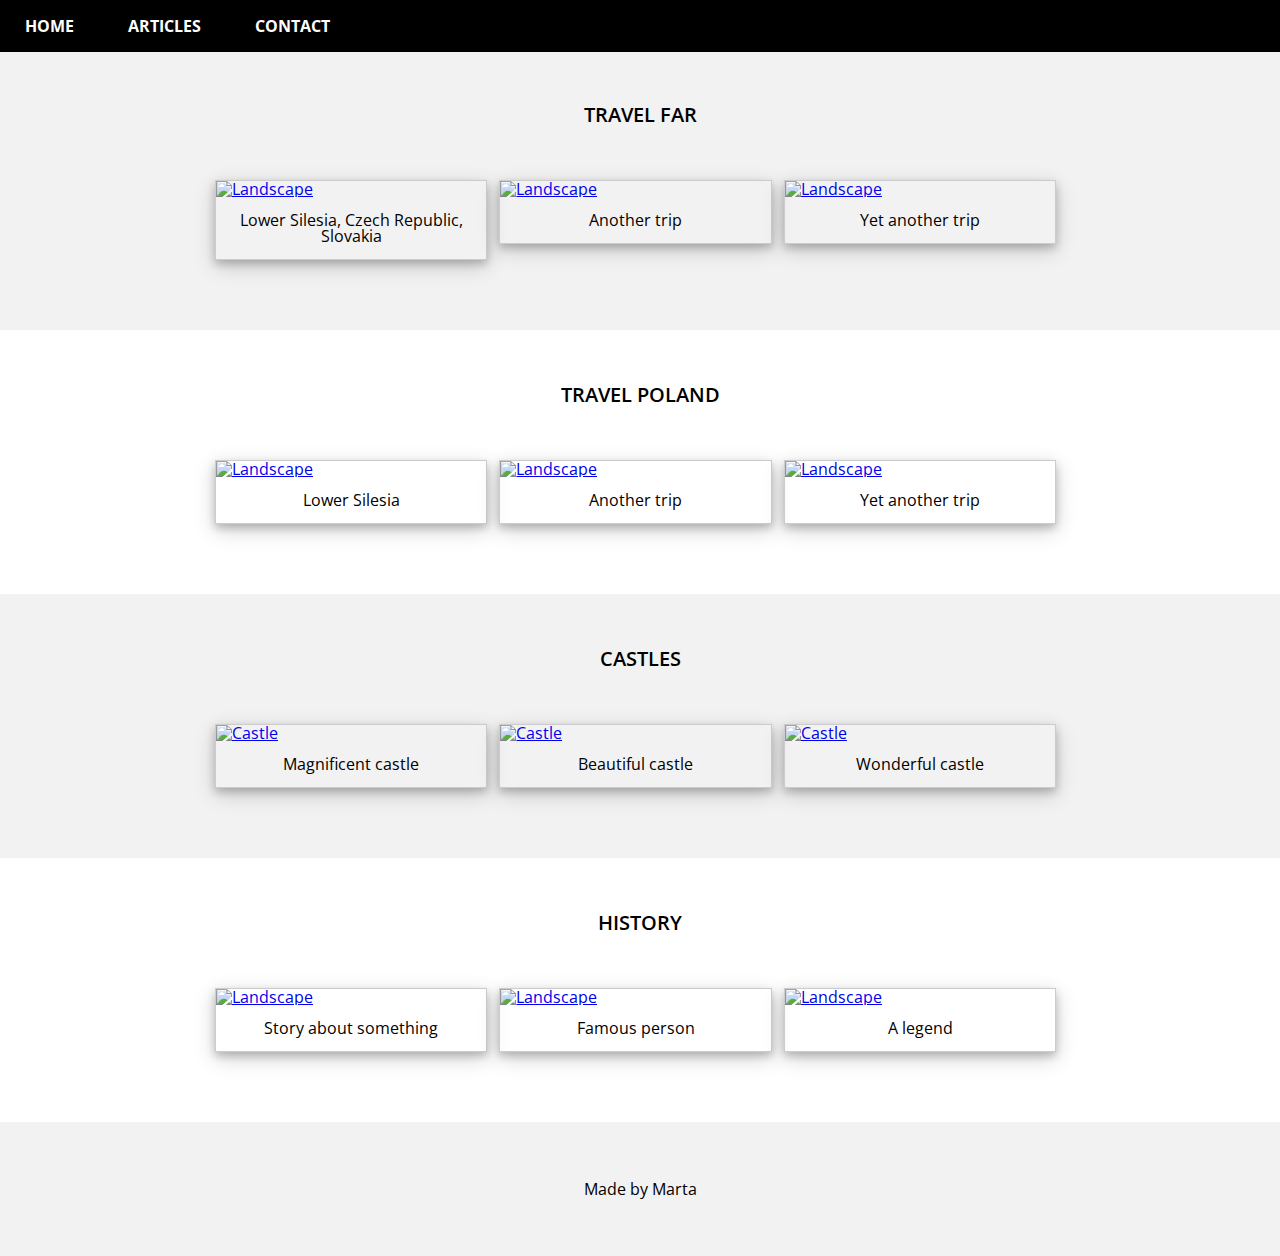
==== articles-home.html @ 11c74d8d "First commit" ====
<!DOCTYPE html>
<html>
<head>
<link rel="stylesheet" type="text/css" href="css/style.css">
<link rel="stylesheet" href="https://cdnjs.cloudflare.com/ajax/libs/font-awesome/4.7.0/css/font-awesome.min.css">
<link href="https://fonts.googleapis.com/css?family=Open+Sans&display=swap" rel="stylesheet">
<meta charset="utf-8">
<meta name="viewport" content="width=device-width, initial-scale=1"> 
</head>

<body>
<div class="master">
<div class="nav">
  <a href="index.html">HOME</a>
  <a href=#>ARTICLES</a>
  <a href="contact.html">CONTACT</a>
</div></div>

<div class="background clearfix on-top">
  <h2>TRAVEL FAR</h2>

  <div class="slides background-posts-gray">
  
<div class="responsive">
  <div class="gallery">
    <a href="articles/lower-silesia-czech-republic-slovakia.html">
      <img src="images/carousel1.jpg" alt="Landscape" width="400" height="200">
    </a>
    <div class="desc">Lower Silesia, Czech Republic, Slovakia</div>
  </div>
  </div>
  
  <div class="responsive">
  <div class="gallery">
    <a href="articles/travel-far-another-trip.html">
      <img src="images/landscape.jpg" alt="Landscape" width="400" height="200">
    </a>
    <div class="desc">Another trip</div>
  </div>
  </div>

  <div class="responsive">
  <div class="gallery">
    <a href="articles/travel-far-yet-another-trip.html">
      <img src="images/landscape.jpg" alt="Landscape" width="400" height="200">
    </a>
    <div class="desc">Yet another trip</div>
  </div>
  </div>

  </div>
  
</div>
  
<div class="section clearfix">
  <h2>TRAVEL POLAND</h2>

<div class="slides background-posts-white">

<div class="responsive">
  <div class="gallery">
    <a href="articles/travel-poland-lower-silesia.html">
      <img src="images/carousel1.jpg" alt="Landscape" width="400" height="200">
    </a>
    <div class="desc">Lower Silesia</div>
  </div>
  </div>
  
  <div class="responsive">
  <div class="gallery">
    <a href="articles/travel-poland-another-trip.html">
      <img src="images/landscape.jpg" alt="Landscape" width="400" height="200">
    </a>
    <div class="desc">Another trip</div>
  </div>
  </div>

  <div class="responsive">
  <div class="gallery">
    <a href="articles/travel-poland-yet-another-trip.html">
      <img src="images/landscape.jpg" alt="Landscape" width="400" height="200">
    </a>
    <div class="desc">Yet another trip</div>
  </div>
  </div>

</div>
</div>  
  
  
<div class="background clearfix">
  <h2>CASTLES</h2>
  
  <div class="slide background-posts-gray">
  
	<div class="responsive">
    <div class="gallery">
    <a href="articles/castles-article-one.html">
      <img src="images/carousel3.jpg" alt="Castle" width="400" height="200">
    </a>
    <div class="desc">Magnificent castle</div>
    </div>
    </div>
  
    <div class="responsive">
    <div class="gallery">
      <a href="articles/castles-article-two.html">
        <img src="images/carousel3.jpg" alt="Castle" width="400" height="200">
      </a>
      <div class="desc">Beautiful castle</div>
    </div>
    </div>
  
    <div class="responsive">
      <div class="gallery">
      <a href="articles/castles-article-three.html">
        <img src="images/carousel3.jpg" alt="Castle" width="400" height="200">
      </a>
      <div class="desc">Wonderful castle</div>
    </div>
    </div>
  
  </div>
  
</div>

<div class="section clearfix">
  <h2>HISTORY</h2>
  
  <div class="slide background-posts-white">
  
	<div class="responsive">
    <div class="gallery">
    <a href="articles/history-article-one.html">
      <img src="images/landscape.jpg" alt="Landscape" width="400" height="200">
    </a>
    <div class="desc">Story about something</div>
    </div>
    </div>
  
    <div class="responsive">
    <div class="gallery">
      <a href="articles/history-article-two.html">
        <img src="images/landscape.jpg" alt="Landscape" width="400" height="200">
      </a>
      <div class="desc">Famous person</div>
    </div>
    </div>
  
    <div class="responsive">
      <div class="gallery">
      <a href="articles/history-article-three.html">
        <img src="images/landscape.jpg" alt="Landscape" width="400" height="200">
      </a>
      <div class="desc">A legend</div>
    </div>
    </div>
  
  </div>
  
</div>

<footer class="background">
  <p class="center">Made by Marta</p>
</footer>

</body>
</html>
---- css/style.css ----
/* http://meyerweb.com/eric/tools/css/reset/ 
   v2.0 | 20110126
   License: none (public domain)
*/

html, body, div, span, applet, object, iframe,
h1, h2, h3, h4, h5, h6, p, blockquote, pre,
a, abbr, acronym, address, big, cite, code,
del, dfn, em, img, ins, kbd, q, s, samp,
small, strike, strong, sub, sup, tt, var,
b, u, i, center,
dl, dt, dd, ol, ul, li,
fieldset, form, label, legend,
table, caption, tbody, tfoot, thead, tr, th, td,
article, aside, canvas, details, embed, 
figure, figcaption, footer, header, hgroup, 
menu, nav, output, ruby, section, summary,
time, mark, audio, video {
	margin: 0;
	padding: 0;
	border: 0;
	font-size: 100%;
	font: inherit;
	vertical-align: baseline;
}
/* HTML5 display-role reset for older browsers */
article, aside, details, figcaption, figure, 
footer, header, hgroup, menu, nav, section {
	display: block;
}
body {
	line-height: 1;
}
ol, ul {
	list-style: none;
}
blockquote, q {
	quotes: none;
}
blockquote:before, blockquote:after,
q:before, q:after {
	content: '';
	content: none;
}
table {
	border-collapse: collapse;
	border-spacing: 0;
}


.master, html{
	font-family:'Open Sans', sans-serif;
	font-size:16px;
	line-height:1.5;
	margin:0;
	width:100%;
	padding:0;
}
h2{
	font-size:20px;
	text-align:center;
	padding:10px;
	font-weight:600;
}
h3{
	text-align:center;
	padding:10px;
}
p{
	text-align:justify;
	max-width:75%;
	margin:auto;
	padding:10px;
	line-height:1.5;
}
.nav{	
	font-weight:bold;
	position:fixed;
	top:0;
	background-color:black;
	width:100%;
	overflow:hidden;
	padding:0;
}
.nav a:link, a:visited{
    color:white;
    padding:14px 25px;
    text-align:center; 
    text-decoration:none;
	display:inline-block;
}
/*.nav a:last-child{
	float:right;*/
}
.nav a:hover{
	background-color:rgb(226, 28, 61);
	color:white;
}
@media only screen and (max-width:400px){
    .nav{
    font-size:13px;
    }
}
.slide{
	max-width:100%;
}
.carousel{
	max-width:70vw;
	max-height:80vh;
	margin:auto;
	overflow:hidden;
}
.section{
	max-width:100%;
	margin:auto;
	padding:45px;
}
.background{
	background-color:#f2f2f2;
	margin:auto;
	padding:45px;
	max-width:100%;
}
.clearfix::after{
    content:"";
    clear:both;
    display:table;
}
.center{
	text-align:center;
}

.background-posts-gray{
	background-color:#f2f2f2;
	max-width:80%;
	margin:auto;
	padding:45px;
}
.background-posts-white{
	background-color:#ffffff;
	max-width:80%;
	margin:auto;
	padding:45px;
}

div.gallery:hover{
	border: 1px solid #777;
}
div.gallery{
	width:100%;
	border: 1px solid #ccc;
	box-shadow: 0 4px 8px 0 rgba(0, 0, 0, 0.2), 0 6px 20px 0 rgba(0, 0, 0, 0.19);
	margin-bottom: 25px;
}
div.desc{
	padding: 15px;
	text-align: center;
}
* {
	box-sizing: border-box;
}
div.gallery img{
	width: 100%;
	height: auto;
}
.on-top{
	margin-top:50px;
}
div.photo{
	max-width:70vw;
	box-shadow: 0 4px 8px 0 rgba(0, 0, 0, 0.2), 0 6px 20px 0 rgba(0, 0, 0, 0.19);
    border: 1px solid #ccc;
	margin:auto;
}
div.photo img{
	width:100%;
	max-width:70vw;
	max-height:80vh;
}

.responsive{
	padding:0 6px;
	float:left;
    width:33%;
}
@media only screen and (max-width:800px){
    .responsive{
		font-size:16px;
    }
	p{
		max-width:100%;
		margin:auto;
	}
	.carousel{
		max-width:100vw;
	}
	.background-posts-gray{
		max-width:100%;
		padding:20px;
	}
	.background{
		padding:20px;
	}
	.background-posts-white{
		max-width:100%;
		padding:20px;
	}
	.section{
		padding:20px;
	}
}
@media only screen and (max-width:500px){
    .responsive{
		width:100%;
		font-size:18px;
    }
	p{
		width:100%;
	}
	.background-posts-white{
		padding:0;
	}
	.background-posts-gray{
		padding:0;
	}
	h2{
		margin-bottom:20px;
	}
	div.photo{
		max-width:80vw;
	}
	div.photo img{
		max-width:80vw;
	}
}
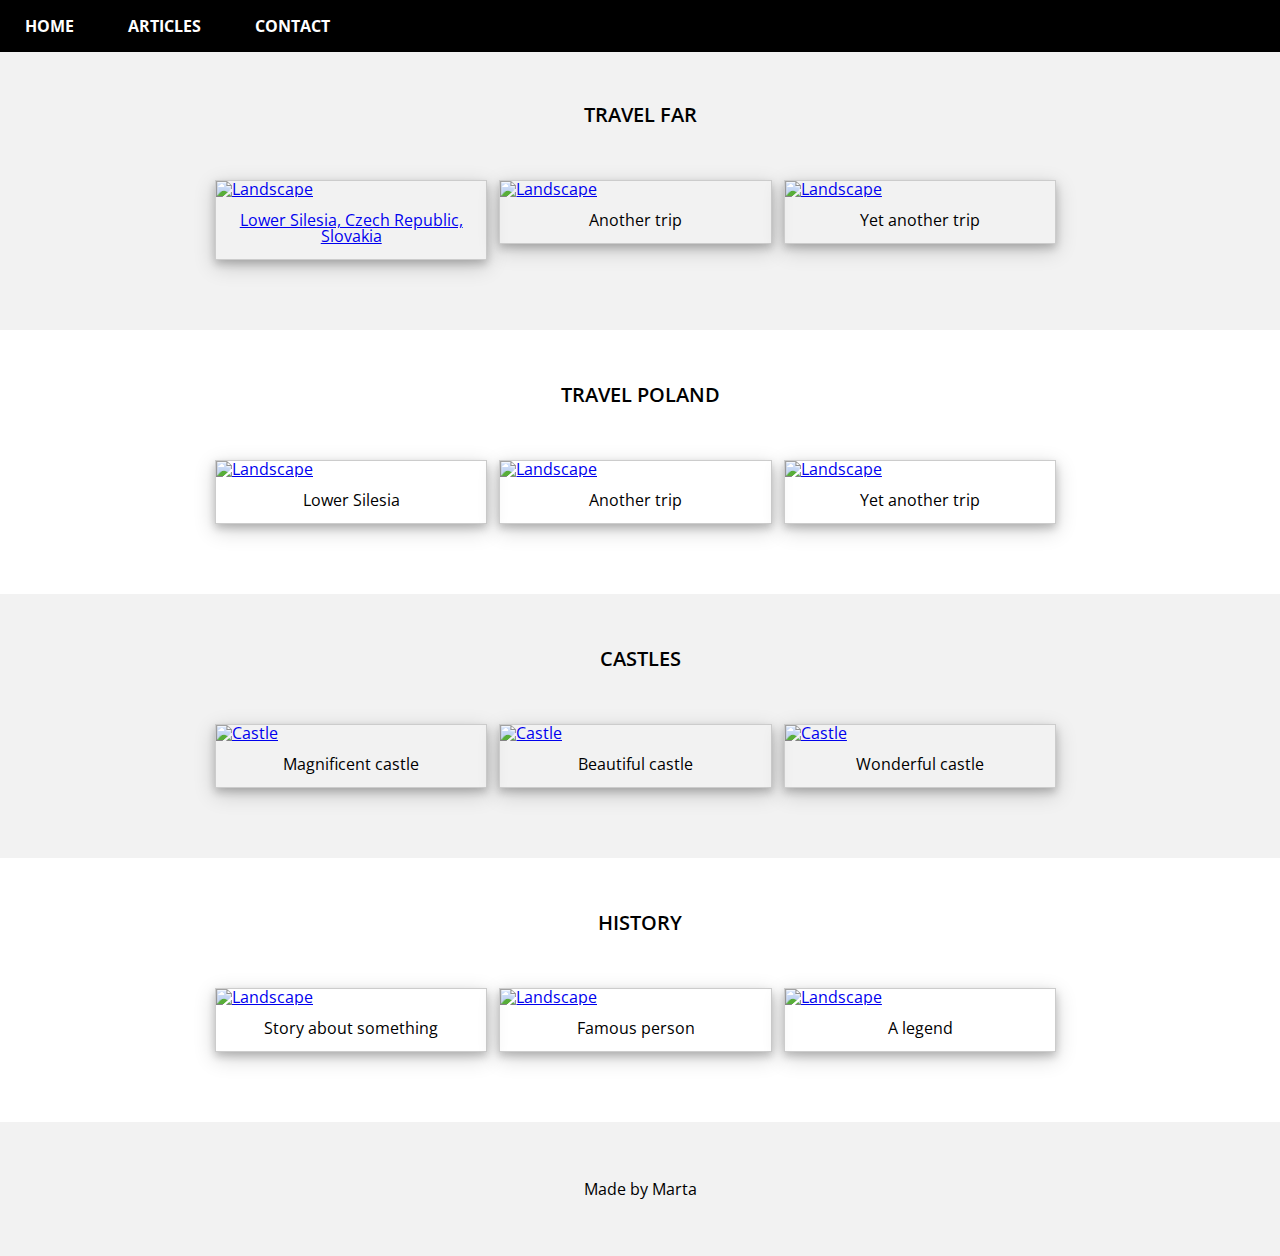
==== commit de59b215: "corrected <a> tag" ====
--- a/articles-home.html
+++ b/articles-home.html
@@ -1,6 +1,7 @@
 <!DOCTYPE html>
 <html>
 <head>
+<title>Articles</title>	
 <link rel="stylesheet" type="text/css" href="css/style.css">
 <link rel="stylesheet" href="https://cdnjs.cloudflare.com/ajax/libs/font-awesome/4.7.0/css/font-awesome.min.css">
 <link href="https://fonts.googleapis.com/css?family=Open+Sans&display=swap" rel="stylesheet">
@@ -25,10 +26,10 @@
   <div class="gallery">
     <a href="articles/lower-silesia-czech-republic-slovakia.html">
       <img src="images/carousel1.jpg" alt="Landscape" width="400" height="200">
+      <div class="desc">Lower Silesia, Czech Republic, Slovakia</div>
     </a>
-    <div class="desc">Lower Silesia, Czech Republic, Slovakia</div>
   </div>
-  </div>
+</div>
   
   <div class="responsive">
   <div class="gallery">
@@ -165,4 +166,4 @@
 </footer>
 
 </body>
-</html>+</html>
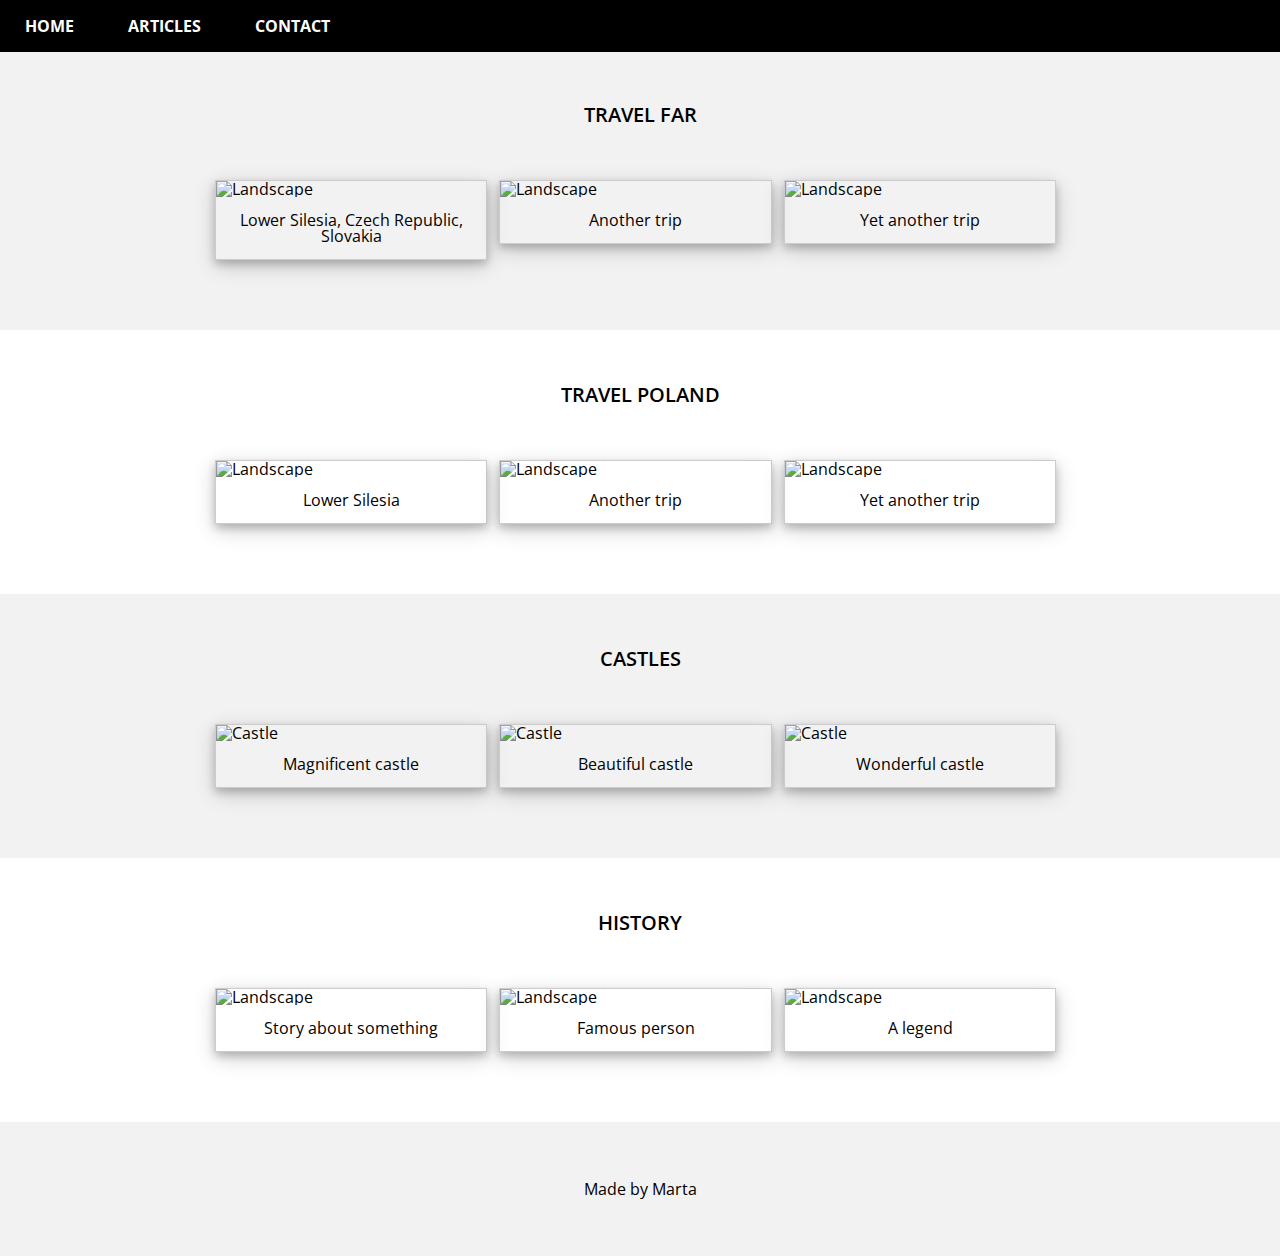
==== commit d9270aff: "updated <a> tags and indentations" ====
--- a/articles-home.html
+++ b/articles-home.html
@@ -1,12 +1,12 @@
 <!DOCTYPE html>
 <html>
 <head>
-<title>Articles</title>	
-<link rel="stylesheet" type="text/css" href="css/style.css">
-<link rel="stylesheet" href="https://cdnjs.cloudflare.com/ajax/libs/font-awesome/4.7.0/css/font-awesome.min.css">
-<link href="https://fonts.googleapis.com/css?family=Open+Sans&display=swap" rel="stylesheet">
-<meta charset="utf-8">
-<meta name="viewport" content="width=device-width, initial-scale=1"> 
+  <title>Articles</title>	
+  <link rel="stylesheet" type="text/css" href="css/style.css">
+  <link rel="stylesheet" href="https://cdnjs.cloudflare.com/ajax/libs/font-awesome/4.7.0/css/font-awesome.min.css">
+  <link href="https://fonts.googleapis.com/css?family=Open+Sans&display=swap" rel="stylesheet">
+  <meta charset="utf-8">
+  <meta name="viewport" content="width=device-width, initial-scale=1"> 
 </head>
 
 <body>
@@ -22,21 +22,21 @@
 
   <div class="slides background-posts-gray">
   
-<div class="responsive">
+  <div class="responsive">
   <div class="gallery">
     <a href="articles/lower-silesia-czech-republic-slovakia.html">
       <img src="images/carousel1.jpg" alt="Landscape" width="400" height="200">
       <div class="desc">Lower Silesia, Czech Republic, Slovakia</div>
     </a>
   </div>
-</div>
+  </div>
   
   <div class="responsive">
   <div class="gallery">
     <a href="articles/travel-far-another-trip.html">
       <img src="images/landscape.jpg" alt="Landscape" width="400" height="200">
+      <div class="desc">Another trip</div>
     </a>
-    <div class="desc">Another trip</div>
   </div>
   </div>
 
@@ -44,26 +44,25 @@
   <div class="gallery">
     <a href="articles/travel-far-yet-another-trip.html">
       <img src="images/landscape.jpg" alt="Landscape" width="400" height="200">
+      <div class="desc">Yet another trip</div>
     </a>
-    <div class="desc">Yet another trip</div>
   </div>
   </div>
 
   </div>
-  
 </div>
   
 <div class="section clearfix">
   <h2>TRAVEL POLAND</h2>
 
-<div class="slides background-posts-white">
+  <div class="slides background-posts-white">
 
-<div class="responsive">
+  <div class="responsive">
   <div class="gallery">
     <a href="articles/travel-poland-lower-silesia.html">
       <img src="images/carousel1.jpg" alt="Landscape" width="400" height="200">
+      <div class="desc">Lower Silesia</div>
     </a>
-    <div class="desc">Lower Silesia</div>
   </div>
   </div>
   
@@ -71,8 +70,8 @@
   <div class="gallery">
     <a href="articles/travel-poland-another-trip.html">
       <img src="images/landscape.jpg" alt="Landscape" width="400" height="200">
+      <div class="desc">Another trip</div>
     </a>
-    <div class="desc">Another trip</div>
   </div>
   </div>
 
@@ -80,12 +79,12 @@
   <div class="gallery">
     <a href="articles/travel-poland-yet-another-trip.html">
       <img src="images/landscape.jpg" alt="Landscape" width="400" height="200">
+      <div class="desc">Yet another trip</div>
     </a>
-    <div class="desc">Yet another trip</div>
   </div>
   </div>
 
-</div>
+  </div>
 </div>  
   
   
@@ -94,35 +93,34 @@
   
   <div class="slide background-posts-gray">
   
-	<div class="responsive">
-    <div class="gallery">
+  <div class="responsive">
+  <div class="gallery">
     <a href="articles/castles-article-one.html">
       <img src="images/carousel3.jpg" alt="Castle" width="400" height="200">
+      <div class="desc">Magnificent castle</div>
     </a>
-    <div class="desc">Magnificent castle</div>
-    </div>
-    </div>
+  </div>
+  </div>
   
-    <div class="responsive">
-    <div class="gallery">
-      <a href="articles/castles-article-two.html">
-        <img src="images/carousel3.jpg" alt="Castle" width="400" height="200">
-      </a>
+  <div class="responsive">
+  <div class="gallery">
+    <a href="articles/castles-article-two.html">
+      <img src="images/carousel3.jpg" alt="Castle" width="400" height="200">
       <div class="desc">Beautiful castle</div>
-    </div>
-    </div>
+    </a>
+  </div>
+  </div>
   
-    <div class="responsive">
-      <div class="gallery">
-      <a href="articles/castles-article-three.html">
-        <img src="images/carousel3.jpg" alt="Castle" width="400" height="200">
-      </a>
+  <div class="responsive">
+  <div class="gallery">
+    <a href="articles/castles-article-three.html">
+      <img src="images/carousel3.jpg" alt="Castle" width="400" height="200">
       <div class="desc">Wonderful castle</div>
-    </div>
-    </div>
+    </a>
+  </div>
+  </div>
   
   </div>
-  
 </div>
 
 <div class="section clearfix">
@@ -130,35 +128,34 @@
   
   <div class="slide background-posts-white">
   
-	<div class="responsive">
-    <div class="gallery">
+  <div class="responsive">
+  <div class="gallery">
     <a href="articles/history-article-one.html">
       <img src="images/landscape.jpg" alt="Landscape" width="400" height="200">
+      <div class="desc">Story about something</div>
     </a>
-    <div class="desc">Story about something</div>
-    </div>
-    </div>
+  </div>
+  </div>
   
-    <div class="responsive">
-    <div class="gallery">
-      <a href="articles/history-article-two.html">
-        <img src="images/landscape.jpg" alt="Landscape" width="400" height="200">
-      </a>
+  <div class="responsive">
+  <div class="gallery">
+    <a href="articles/history-article-two.html">
+      <img src="images/landscape.jpg" alt="Landscape" width="400" height="200">
       <div class="desc">Famous person</div>
-    </div>
-    </div>
+    </a>
+  </div>
+  </div>
   
-    <div class="responsive">
-      <div class="gallery">
-      <a href="articles/history-article-three.html">
-        <img src="images/landscape.jpg" alt="Landscape" width="400" height="200">
-      </a>
+  <div class="responsive">
+  <div class="gallery">
+    <a href="articles/history-article-three.html">
+      <img src="images/landscape.jpg" alt="Landscape" width="400" height="200">
       <div class="desc">A legend</div>
-    </div>
-    </div>
+    </a>
+  </div>
+  </div>
   
   </div>
-  
 </div>
 
 <footer class="background">
--- a/css/style.css
+++ b/css/style.css
@@ -155,7 +155,12 @@
 div.desc{
 	padding: 15px;
 	text-align: center;
-}
+	color:black;
+}
+div a{
+	 color:black;
+    	 text-decoration:none;
+}	
 * {
 	box-sizing: border-box;
 }
@@ -232,4 +237,4 @@
 	div.photo img{
 		max-width:80vw;
 	}
-}+}
